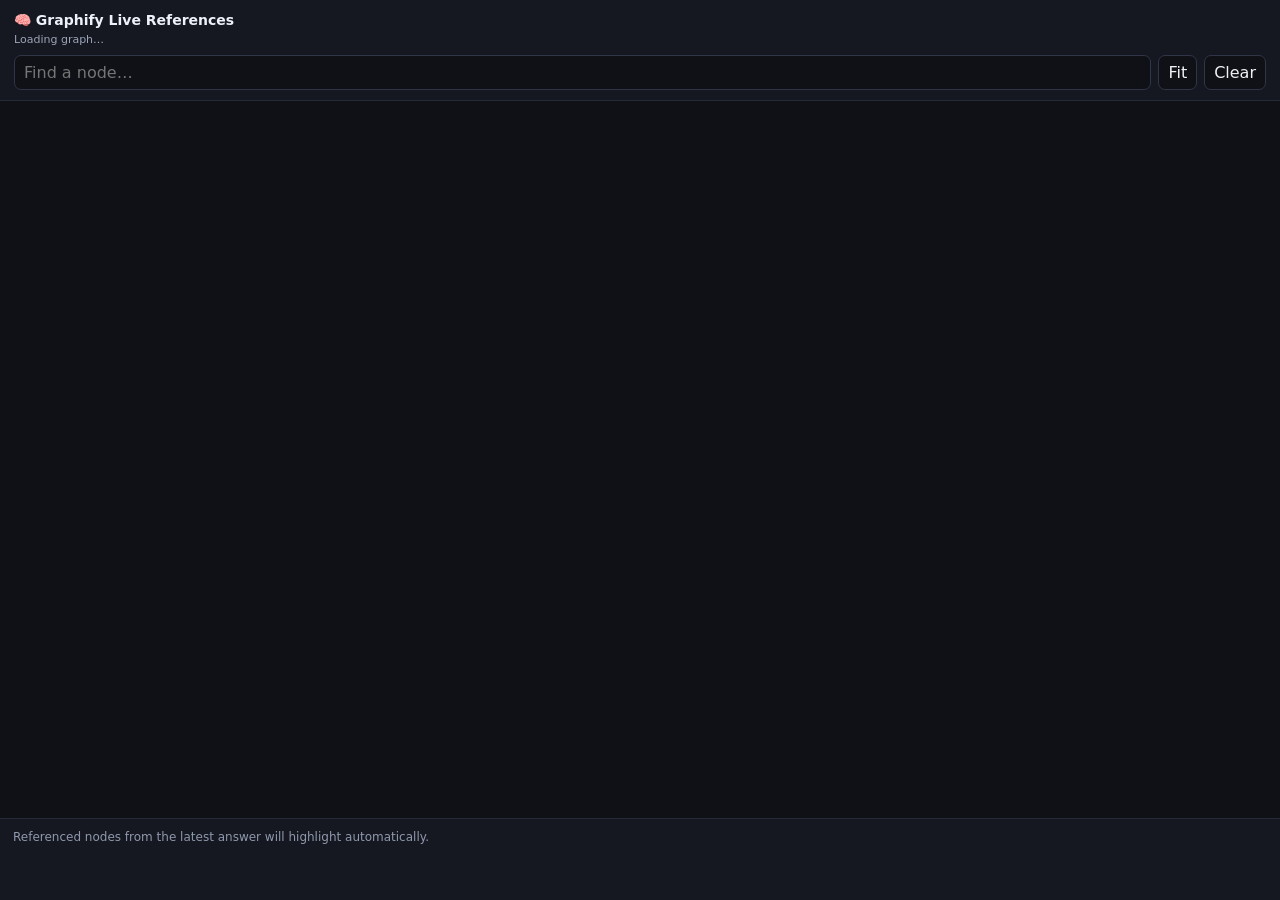
==== viewer.html @ 76dd630b "Add live graph viewer shell" ====
<!doctype html>
<html lang="en">
<head>
  <meta charset="utf-8">
  <meta name="viewport" content="width=device-width,initial-scale=1">
  <title>Graphify Live References</title>
  <style>
    :root { color-scheme: dark; }
    * { box-sizing: border-box; }
    html, body { margin: 0; width: 100%; height: 100%; overflow: hidden; background: #0f1117; color: #eef1f7; font-family: Inter, ui-sans-serif, system-ui, sans-serif; }
    #app { display: grid; grid-template-rows: auto 1fr auto; height: 100%; }
    header { padding: 12px 14px 10px; border-bottom: 1px solid #272b37; background: #151821; }
    h1 { margin: 0; font-size: 14px; }
    #status { margin-top: 5px; color: #9ca4b8; font-size: 11px; }
    #toolbar { display: flex; gap: 7px; margin-top: 9px; }
    input, button { border: 1px solid #303647; border-radius: 7px; background: #0f1117; color: #eef1f7; padding: 7px 9px; font: inherit; }
    input { min-width: 0; flex: 1; }
    button { cursor: pointer; }
    button:hover { background: #242938; }
    #stage { position: relative; min-height: 0; }
    canvas { width: 100%; height: 100%; display: block; }
    #details { min-height: 82px; max-height: 180px; overflow: auto; padding: 10px 13px; border-top: 1px solid #272b37; background: #151821; font-size: 12px; line-height: 1.45; }
    .muted { color: #8f98ac; }
    .pill { display: inline-block; margin: 4px 4px 0 0; padding: 2px 6px; border-radius: 999px; background: #282e3d; color: #cbd2e3; }
  </style>
</head>
<body>
  <div id="app">
    <header>
      <h1>🧠 Graphify Live References</h1>
      <div id="status">Loading graph…</div>
      <div id="toolbar">
        <input id="search" type="search" placeholder="Find a node…" autocomplete="off">
        <button id="fit" type="button">Fit</button>
        <button id="clear" type="button">Clear</button>
      </div>
    </header>
    <div id="stage"><canvas id="graph"></canvas></div>
    <div id="details"><span class="muted">Referenced nodes from the latest answer will highlight automatically.</span></div>
  </div>
  <script src="viewer.js"></script>
</body>
</html>
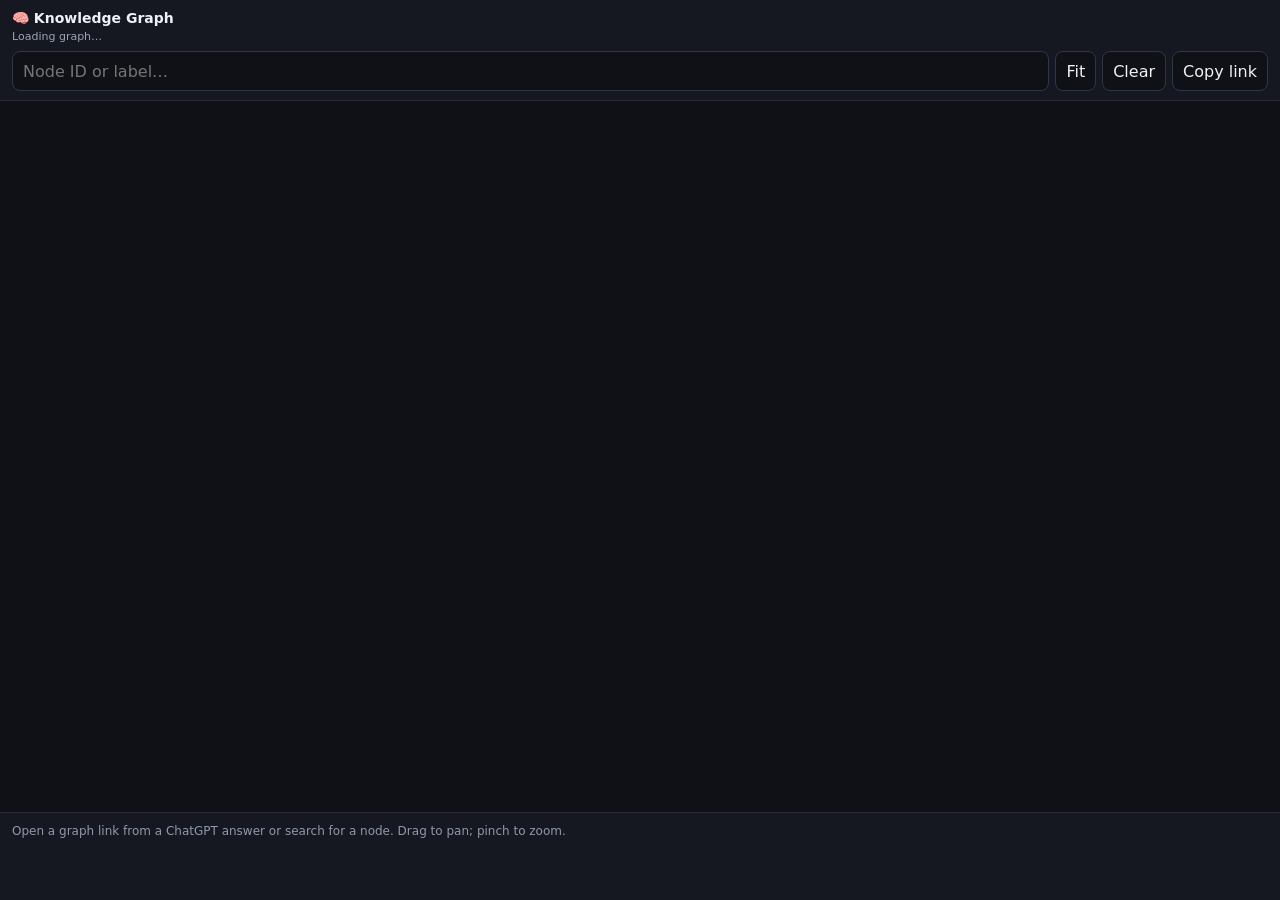
==== commit 6f074098: "Make graph viewer mobile-first" ====
--- a/viewer.html
+++ b/viewer.html
@@ -2,41 +2,48 @@
 <html lang="en">
 <head>
   <meta charset="utf-8">
-  <meta name="viewport" content="width=device-width,initial-scale=1">
-  <title>Graphify Live References</title>
+  <meta name="viewport" content="width=device-width,initial-scale=1,viewport-fit=cover,user-scalable=no">
+  <meta name="theme-color" content="#0f1117">
+  <title>Knowledge Graph — Live References</title>
   <style>
-    :root { color-scheme: dark; }
+    :root { color-scheme: dark; --safe-top: env(safe-area-inset-top, 0px); --safe-bottom: env(safe-area-inset-bottom, 0px); }
     * { box-sizing: border-box; }
-    html, body { margin: 0; width: 100%; height: 100%; overflow: hidden; background: #0f1117; color: #eef1f7; font-family: Inter, ui-sans-serif, system-ui, sans-serif; }
-    #app { display: grid; grid-template-rows: auto 1fr auto; height: 100%; }
-    header { padding: 12px 14px 10px; border-bottom: 1px solid #272b37; background: #151821; }
+    html, body { margin: 0; width: 100%; height: 100%; overflow: hidden; overscroll-behavior: none; background: #0f1117; color: #eef1f7; font-family: Inter, ui-sans-serif, system-ui, sans-serif; }
+    #app { display: grid; grid-template-rows: auto minmax(0,1fr) auto; height: 100dvh; }
+    header { padding: calc(10px + var(--safe-top)) 12px 9px; border-bottom: 1px solid #272b37; background: #151821; }
     h1 { margin: 0; font-size: 14px; }
-    #status { margin-top: 5px; color: #9ca4b8; font-size: 11px; }
-    #toolbar { display: flex; gap: 7px; margin-top: 9px; }
-    input, button { border: 1px solid #303647; border-radius: 7px; background: #0f1117; color: #eef1f7; padding: 7px 9px; font: inherit; }
-    input { min-width: 0; flex: 1; }
-    button { cursor: pointer; }
-    button:hover { background: #242938; }
-    #stage { position: relative; min-height: 0; }
-    canvas { width: 100%; height: 100%; display: block; }
-    #details { min-height: 82px; max-height: 180px; overflow: auto; padding: 10px 13px; border-top: 1px solid #272b37; background: #151821; font-size: 12px; line-height: 1.45; }
+    #status { margin-top: 4px; color: #9ca4b8; font-size: 11px; }
+    #toolbar { display: grid; grid-template-columns: minmax(0,1fr) auto auto auto; gap: 6px; margin-top: 8px; }
+    input, button { min-height: 40px; border: 1px solid #303647; border-radius: 8px; background: #0f1117; color: #eef1f7; padding: 8px 10px; font: inherit; touch-action: manipulation; }
+    input { min-width: 0; width: 100%; }
+    button { cursor: pointer; white-space: nowrap; }
+    button:active { background: #242938; transform: translateY(1px); }
+    #stage { position: relative; min-height: 0; touch-action: none; }
+    canvas { width: 100%; height: 100%; display: block; touch-action: none; }
+    #details { min-height: 88px; max-height: 28dvh; overflow: auto; -webkit-overflow-scrolling: touch; padding: 10px 12px calc(10px + var(--safe-bottom)); border-top: 1px solid #272b37; background: #151821; font-size: 12px; line-height: 1.45; }
     .muted { color: #8f98ac; }
-    .pill { display: inline-block; margin: 4px 4px 0 0; padding: 2px 6px; border-radius: 999px; background: #282e3d; color: #cbd2e3; }
+    .pill { display: inline-block; margin: 4px 4px 0 0; padding: 3px 7px; border-radius: 999px; background: #282e3d; color: #cbd2e3; }
+    #linkbox { margin-top: 8px; word-break: break-all; font-size: 11px; }
+    @media (max-width: 480px) {
+      #toolbar { grid-template-columns: minmax(0,1fr) auto auto; }
+      #share { grid-column: 1 / -1; }
+    }
   </style>
 </head>
 <body>
   <div id="app">
     <header>
-      <h1>🧠 Graphify Live References</h1>
+      <h1>🧠 Knowledge Graph</h1>
       <div id="status">Loading graph…</div>
       <div id="toolbar">
-        <input id="search" type="search" placeholder="Find a node…" autocomplete="off">
+        <input id="search" type="search" placeholder="Node ID or label…" autocomplete="off" autocapitalize="off" spellcheck="false">
         <button id="fit" type="button">Fit</button>
         <button id="clear" type="button">Clear</button>
+        <button id="share" type="button">Copy link</button>
       </div>
     </header>
     <div id="stage"><canvas id="graph"></canvas></div>
-    <div id="details"><span class="muted">Referenced nodes from the latest answer will highlight automatically.</span></div>
+    <div id="details"><span class="muted">Open a graph link from a ChatGPT answer or search for a node. Drag to pan; pinch to zoom.</span></div>
   </div>
   <script src="viewer.js"></script>
 </body>
